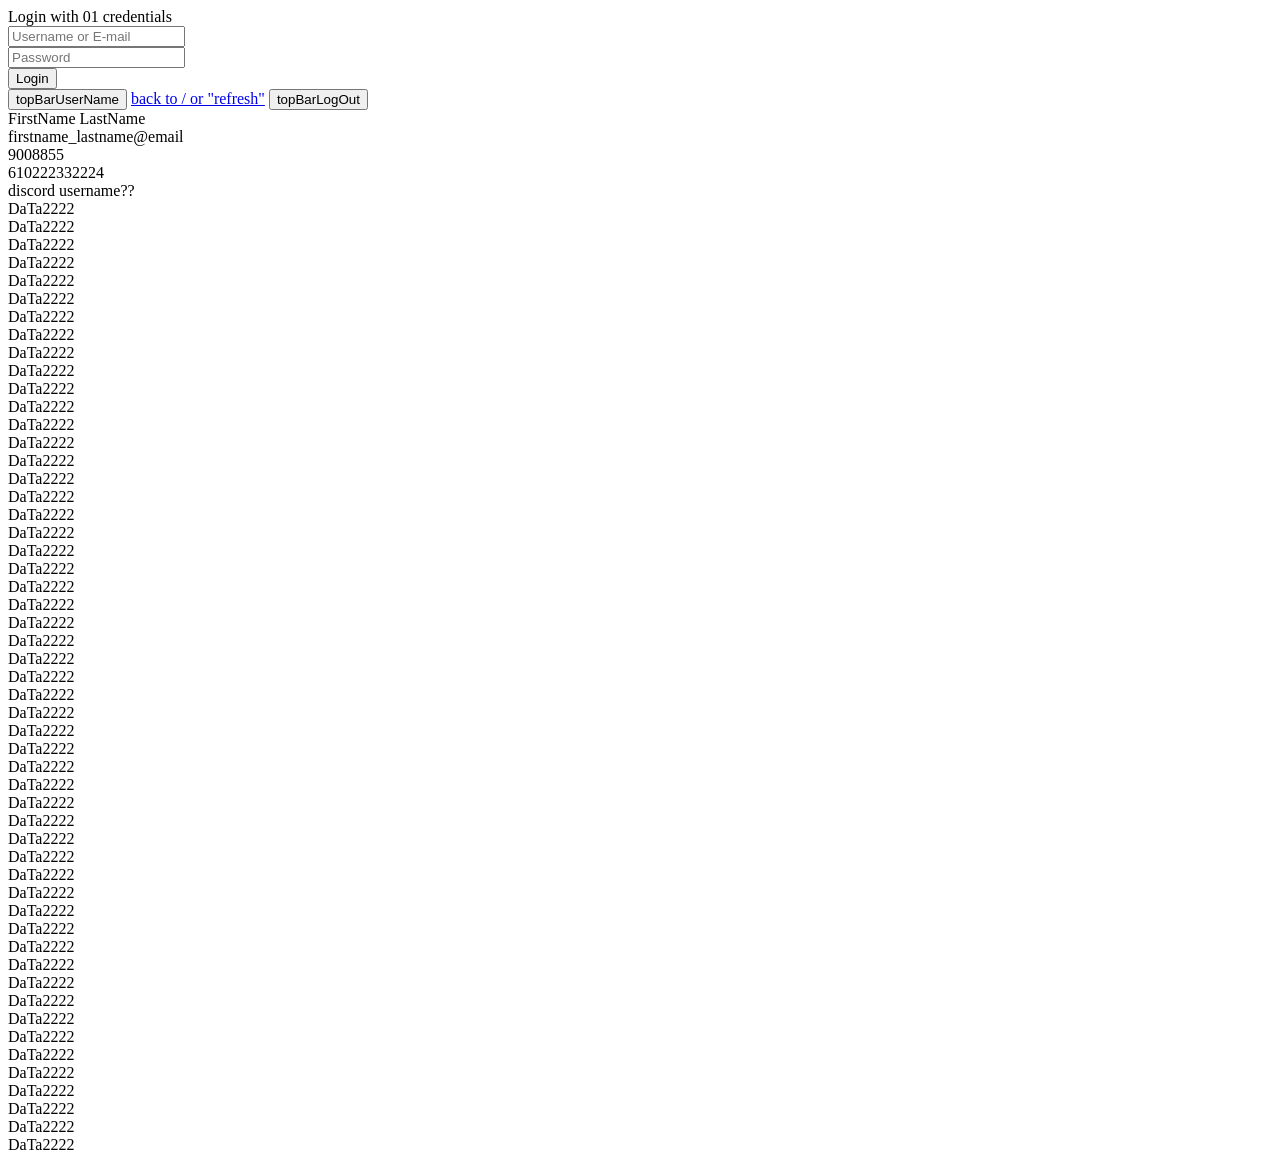
==== public/index.html @ e6242906 "noharp" ====
<!DOCTYPE html>
<html>
<head>
    <meta charset='utf-8'>
    <meta http-equiv='X-UA-Compatible' content='IE=edge'>
    <title>01 Graphql </title>
    <meta name='viewport' content='width=device-width, initial-scale=1'>
    <link rel="icon" type="image/png" sizes="192x192" href="/favicon-192x192.png">
    <link rel='stylesheet' type='text/css' media='screen' href='/main.css'>
    <script src='buttons.js'></script>
</head>
<body>
    <div class="loginPage">
        <a>Login with 01 credentials</a><br>
        <input class="loginInput" placeholder="Username or E-mail"><br>
        <input class="passwordInput" placeholder="Password"><br>
        <button class="loginButton" onclick="logInButton()" type="button">Login</button>
    </div>

    <div class="indexPage">
        <div class="topBar">
            <button class="topBarUserName">topBarUserName</button>
            <a class="topBarTitle" href="/">back to / or "refresh"</a>
            <button class="topBarLogOut" onclick="logOutButton()" type="button">topBarLogOut</button>
        </div>
        <div class="boxes">
            
            <div class="box">
                <div class="boxData">FirstName LastName</div>
                <div class="boxData">firstname_lastname@email</div>
                <div class="boxData">9008855</div>
                <div class="boxData">610222332224</div>
                <div class="boxData">discord username??</div>
            </div>
            <div class="box">
                <div class="boxData">DaTa2222</div>
                <div class="boxData">DaTa2222</div>
                <div class="boxData">DaTa2222</div>
                <div class="boxData">DaTa2222</div>
                <div class="boxData">DaTa2222</div>
                <div class="boxData">DaTa2222</div>
                <div class="boxData">DaTa2222</div>
                <div class="boxData">DaTa2222</div>
            </div>
            <div class="box">
                <div class="boxData">DaTa2222</div>
                <div class="boxData">DaTa2222</div>
                <div class="boxData">DaTa2222</div>
                <div class="boxData">DaTa2222</div>
                <div class="boxData">DaTa2222</div>
                <div class="boxData">DaTa2222</div>
                <div class="boxData">DaTa2222</div>
                <div class="boxData">DaTa2222</div>
                <div class="boxData">DaTa2222</div>
                <div class="boxData">DaTa2222</div>
                <div class="boxData">DaTa2222</div>
                <div class="boxData">DaTa2222</div>
                <div class="boxData">DaTa2222</div>
                <div class="boxData">DaTa2222</div>
                <div class="boxData">DaTa2222</div>
                <div class="boxData">DaTa2222</div>
                <div class="boxData">DaTa2222</div>
                <div class="boxData">DaTa2222</div>
                <div class="boxData">DaTa2222</div>
                <div class="boxData">DaTa2222</div>
                <div class="boxData">DaTa2222</div>
                <div class="boxData">DaTa2222</div>
                <div class="boxData">DaTa2222</div>
                <div class="boxData">DaTa2222</div>
                <div class="boxData">DaTa2222</div>
                <div class="boxData">DaTa2222</div>
            </div>
            <div class="box">
                <div class="boxData">DaTa2222</div>
                <div class="boxData">DaTa2222</div>
                <div class="boxData">DaTa2222</div>
                <div class="boxData">DaTa2222</div>
                <div class="boxData">DaTa2222</div>
                <div class="boxData">DaTa2222</div>
                <div class="boxData">DaTa2222</div>
                <div class="boxData">DaTa2222</div>
                <div class="boxData">DaTa2222</div>
                <div class="boxData">DaTa2222</div>
                <div class="boxData">DaTa2222</div>
                <div class="boxData">DaTa2222</div>
                <div class="boxData">DaTa2222</div>
                <div class="boxData">DaTa2222</div>
                <div class="boxData">DaTa2222</div>
                <div class="boxData">DaTa2222</div>
            </div>
            <div class="box">
                <div class="boxData">DaTa2222</div>
                <div class="boxData">DaTa2222</div>
                <div class="boxData">DaTa2222</div>
            </div>
        </div>
    </div>

</body>
</html>
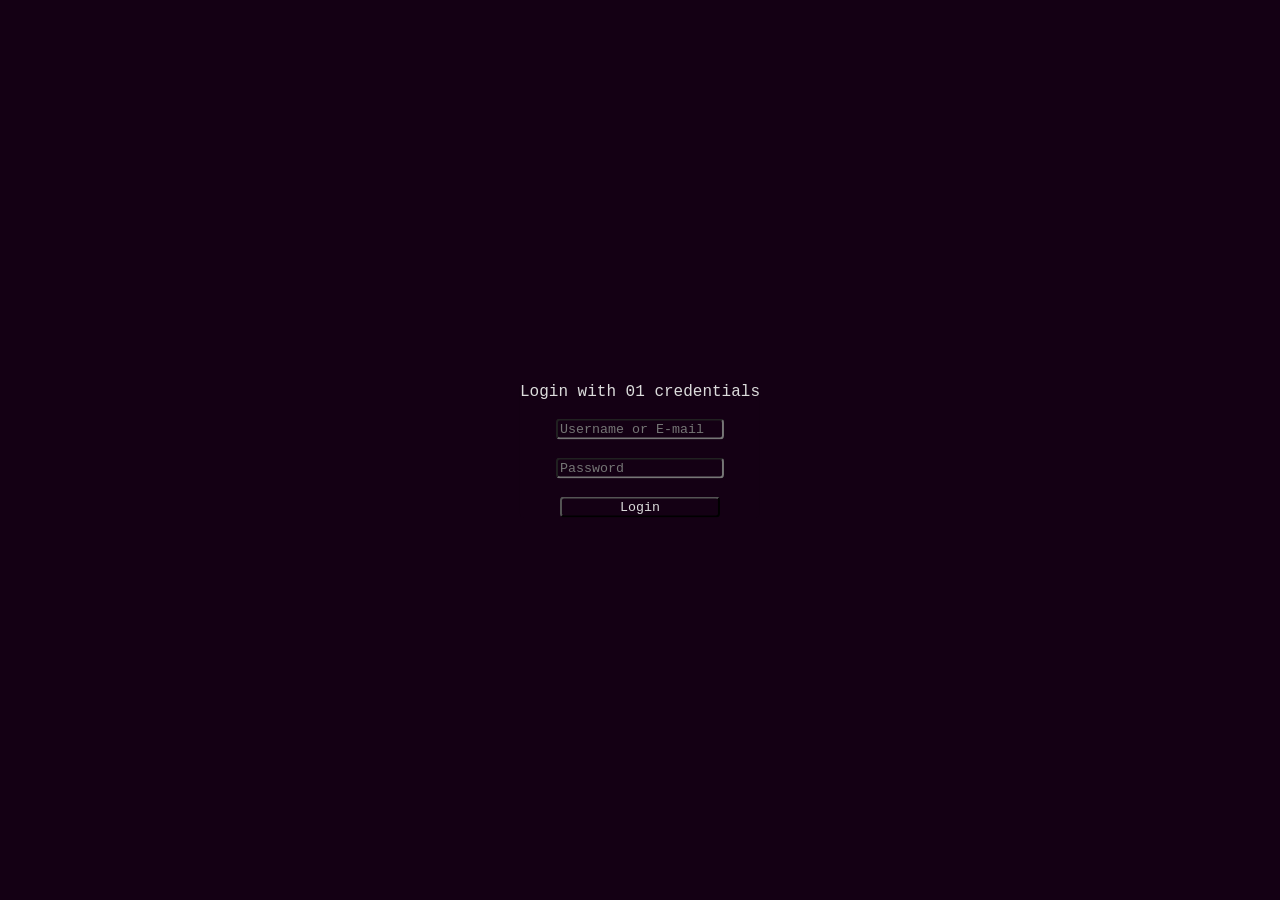
==== commit 8902d35b: "dot before css and favicon link" ====
--- a/public/index.html
+++ b/public/index.html
@@ -5,8 +5,8 @@
     <meta http-equiv='X-UA-Compatible' content='IE=edge'>
     <title>01 Graphql </title>
     <meta name='viewport' content='width=device-width, initial-scale=1'>
-    <link rel="icon" type="image/png" sizes="192x192" href="/favicon-192x192.png">
-    <link rel='stylesheet' type='text/css' media='screen' href='/main.css'>
+    <link rel="icon" type="image/png" sizes="192x192" href="favicon-192x192.png">
+    <link rel='stylesheet' type='text/css' media='screen' href='main.css'>
     <script src='buttons.js'></script>
 </head>
 <body>
--- a/public/main.css
+++ b/public/main.css
@@ -0,0 +1,67 @@
+* {
+    background-color: rgb(20, 0, 20);
+    color: gainsboro;
+    font-family: 'Courier New', Courier, monospace;
+    scrollbar-color:  rgb(48, 0, 68) rgb(20,0,20);
+    border-radius: 4px;
+}
+
+button, input {
+    border-radius: 4px;
+    width: 10rem;
+}
+
+.loginPage {
+    display: flex;
+    flex-direction: column;
+    justify-content: center;
+    align-items: center;
+    position: absolute;
+    top: 50%;
+    left: 50%;
+    transform: translate(-50%, -50%);
+}
+
+.indexPage{
+    display: none;
+}
+
+.topBar {
+    display: flex;
+    align-items: center;
+    justify-content: space-between;
+    border: 1px solid rgb(48, 0, 68);
+    border-radius: 4px;
+    padding: 10px;
+    margin: 10px;
+}
+
+.boxes {
+    display: grid;
+    justify-content: center;
+    grid-template-columns: 1fr 1fr; 
+    grid-template-rows: auto auto auto; 
+    height: 90vh; 
+    gap: 10px; 
+    margin: 10px;
+}
+
+.boxes > .box:first-child {
+    grid-column: span 2;
+}
+
+.box {
+    border: 1px solid rgb(48, 0, 68); 
+    padding: 10px; 
+    display: grid; 
+    justify-content: center;
+    align-items: center;
+    overflow-y: auto;
+    
+}
+
+.boxData {
+    margin: 4px
+}
+
+
